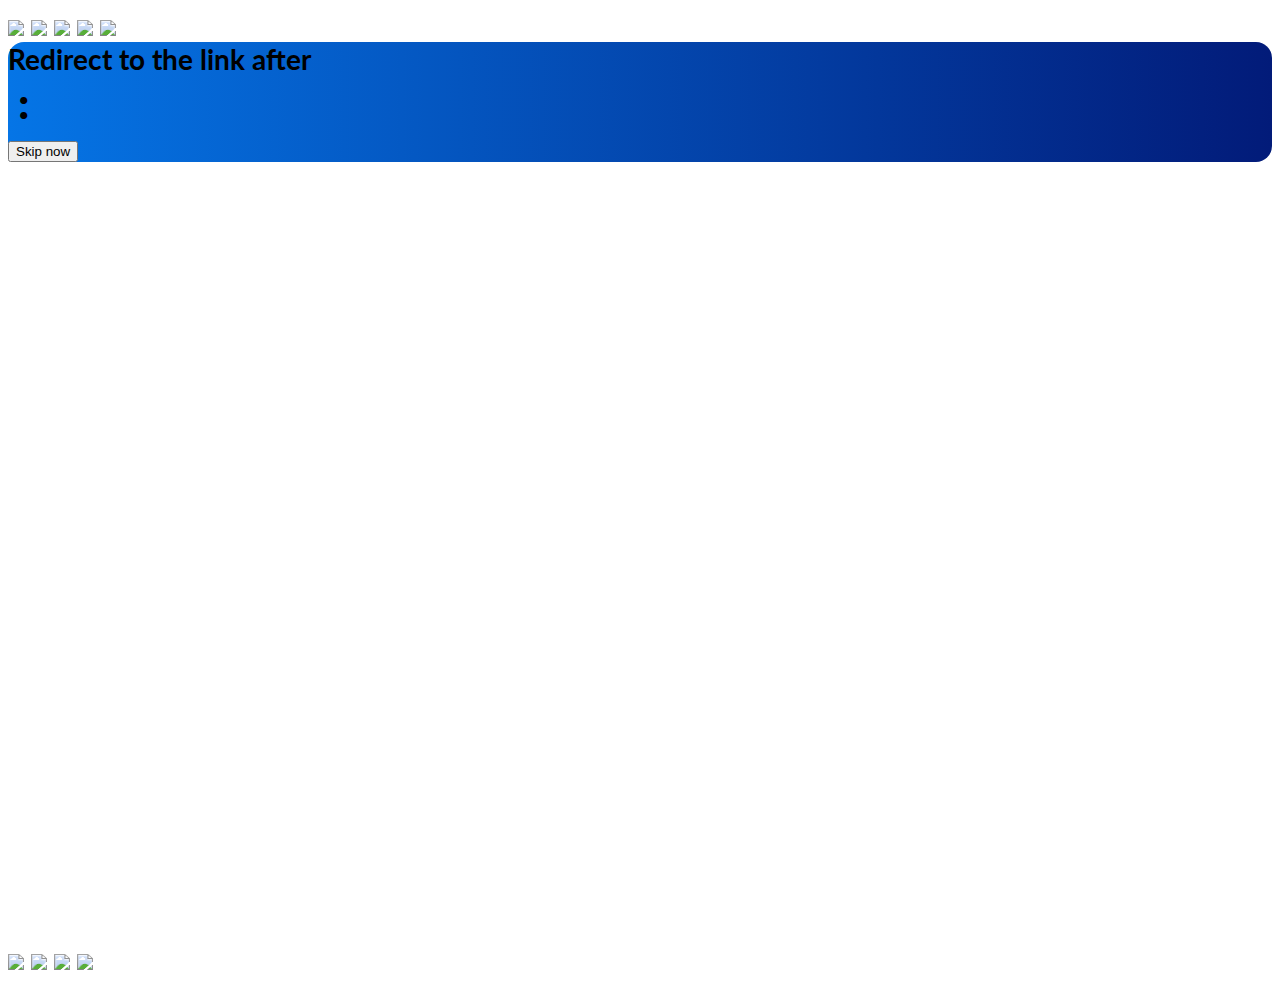
==== index.html @ ef4ab09d "m" ====
<!DOCTYPE html>
<html lang="en">
  <head>
    <meta charset="UTF-8" />
    <meta http-equiv="X-UA-Compatible" content="IE=edge" />
    <meta name="viewport" content="width=device-width, initial-scale=1.0" />
    <title>Document</title>

    <!-- Bootstrap 5 -->
    <link
      href="https://cdn.jsdelivr.net/npm/bootstrap@5.2.0/dist/css/bootstrap.min.css"
      rel="stylesheet"
      integrity="sha384-gH2yIJqKdNHPEq0n4Mqa/HGKIhSkIHeL5AyhkYV8i59U5AR6csBvApHHNl/vI1Bx"
      crossorigin="anonymous"
    />
    <link rel="stylesheet" href="./css/style.css" />
  </head>
  <body>
    <div class="w-100 h-25 position-fixed top-0 overflow-hidden">
      <div class="d-flex h-100 justify-content-center gap-5">
        <!-- ads content here -->
        <img
          src="https://caia.vn/wp-content/uploads/2011/03/quang-cao-truyen-hinh.jpg"
        />
        <img src="https://i.ytimg.com/vi/PAuMs3WCd68/maxresdefault.jpg" />
        <img
          src="https://info-imgs.vgcloud.vn/2021/05/28/16/nhung-nguoi-mau-quang-cao-cua-shopee-nho-nhat-nam-1.jpg"
        />
        <img
          src="https://img.timviecmarketing.com/2021/06/quang-cao-ngoai-troi-la-gi.jpg"
        />
        <img
          src="https://cdn1.tuoitre.vn/2022/7/21/photo-1-16583951213531971802107-crop-1658396135299159821810.jpg"
        />
      </div>
    </div>

    <div class="main-content d-flex justify-content-center align-items-center">
      <div
        class="redirect-card d-flex flex-column justify-content-center mx-3 py-3 px-5"
      >
        <div class="d-flex flex-column align-items-center text-white">
          <div class="static-text invisible text-center">
            Redirect to the link after
          </div>
          <div class="timer d-flex mb-3">
            <div class="minute-text"></div>
            <div class="colon-text static-text invisible">&nbsp;:&nbsp;</div>
            <div class="second-text"></div>
          </div>
        </div>

        <div class="redirect d-flex justify-content-center w-100 mb-2">
          <div class="loading-spinner spinner-border d-none text-white"></div>
          <button
            id="redirect-button"
            class="btn btn-outline-warning d-none fs-5 border-5"
          >
            Skip now
          </button>
        </div>
      </div>
    </div>

    <div class="w-100 h-25 position-fixed bottom-0 overflow-hidden">
      <div class="d-flex h-100 justify-content-center gap-5">
        <!-- ads content here -->
        <img
          src="https://hocmarketing.org/photos/detail-image-4/quang-cao-la-gi.jpg"
        />
        <img
          src="https://viettinlaw.com/wp-content/uploads/2016/06/Hinh-anh-thu-tuc-xin-giay-phep-quang-cao.jpg"
        />
        <img src="https://i.ytimg.com/vi/PdXxIHDgkm8/maxresdefault.jpg" />
        <img
          src="https://cdn.tgdd.vn/hoi-dap/1391220/huong-dan-chay-quang-cao-facebook-chi-tiet-tu-a-den-z-cho-50-800x416.jpg"
        />
      </div>
    </div>

    <!-- scripts -->
    <script type="module" src="./js/script.js"></script>
  </body>
</html>
---- css/style.css ----
@import url('https://fonts.googleapis.com/css2?family=Lato:wght@700;900&display=swap');

body {
  font-family: 'Lato';
  font-size: 28px;
  font-weight: 700;
}

.timer {
  font-size: 44px;
  font-weight: 900;
}

.main-content {
  height: 100vh;
}

.redirect-card {
  background: linear-gradient(to right, #0575e6, #021b79);
  border-radius: 1rem;
}
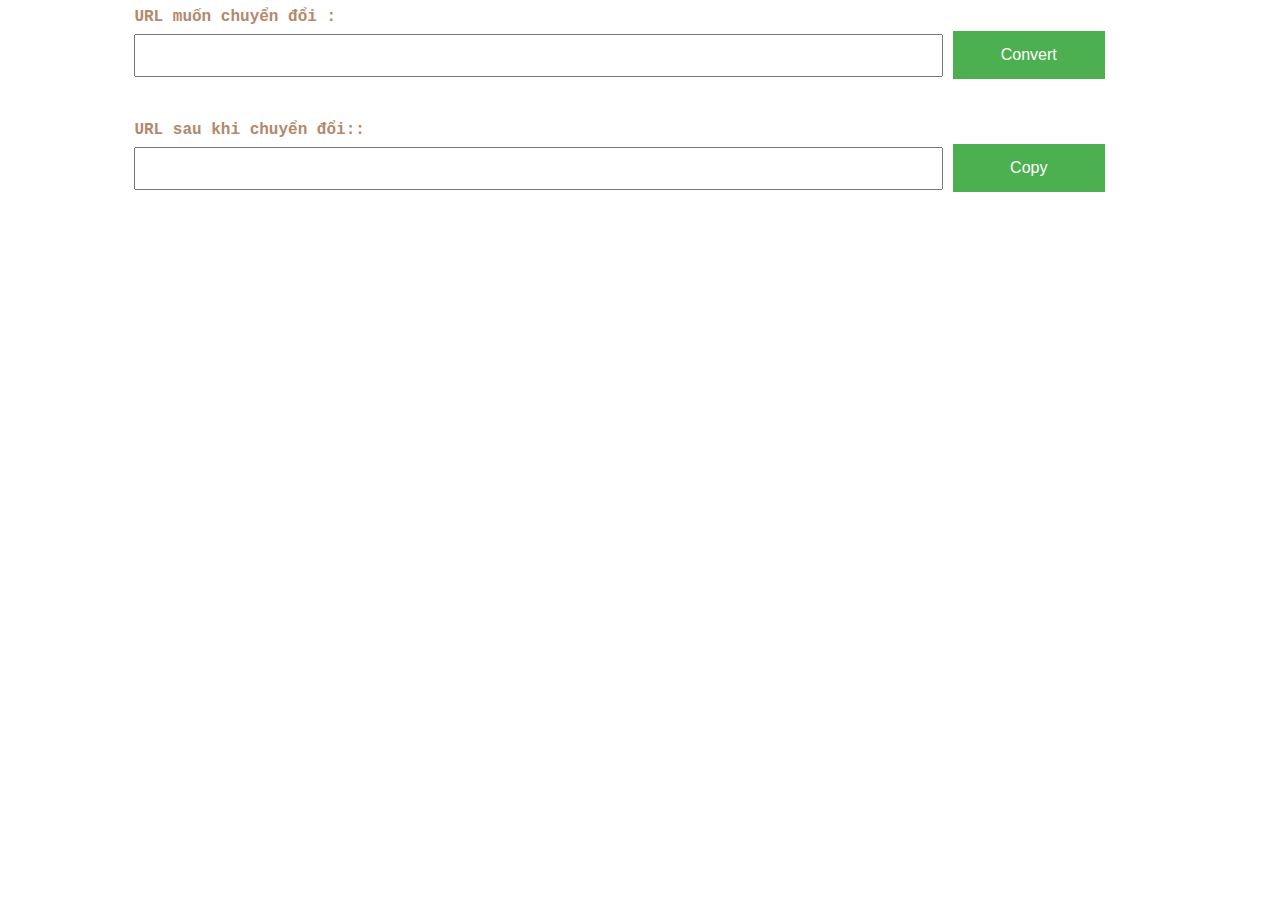
==== commit ca3e984a: "add new code" ====
--- a/index.html
+++ b/index.html
@@ -19,19 +19,21 @@
     <div class="w-100 h-25 position-fixed top-0 overflow-hidden">
       <div class="d-flex h-100 justify-content-center gap-5">
         <!-- ads content here -->
-        <img
-          src="https://caia.vn/wp-content/uploads/2011/03/quang-cao-truyen-hinh.jpg"
-        />
-        <img src="https://i.ytimg.com/vi/PAuMs3WCd68/maxresdefault.jpg" />
-        <img
-          src="https://info-imgs.vgcloud.vn/2021/05/28/16/nhung-nguoi-mau-quang-cao-cua-shopee-nho-nhat-nam-1.jpg"
-        />
-        <img
-          src="https://img.timviecmarketing.com/2021/06/quang-cao-ngoai-troi-la-gi.jpg"
-        />
-        <img
-          src="https://cdn1.tuoitre.vn/2022/7/21/photo-1-16583951213531971802107-crop-1658396135299159821810.jpg"
-        />
+        <a href="https://inet.vn/dang-ky-ten-mien?aff=433998">
+          <img src="https://drive.inet.vn/uploads/hobv@inet.vn/Domain-banner/Dang-ky-ten-mien/file-1538814939429_google-ads(336x280).png" title="Đăng ký tên miền"/>
+        </a>
+        <a href="https://my.tino.org/?affid=3193">
+          <img src="https://tinohost.com/wp-content/uploads/2020/02/nhanvat_Tino.png" />
+        </a>
+        <a href="https://inet.vn/dang-ky-ten-mien?aff=433998">
+          <img src="https://drive.inet.vn/uploads/hobv@inet.vn/Domain-banner/Dang-ky-ten-mien/file-1538814939429_google-ads(336x280).png" title="Đăng ký tên miền"/>
+        </a>
+        <a href="https://inet.vn/dang-ky-ten-mien?aff=433998">
+          <img src="https://drive.inet.vn/uploads/hobv@inet.vn/Domain-banner/Dang-ky-ten-mien/file-1538814939429_google-ads(336x280).png" title="Đăng ký tên miền"/>
+        </a>
+        <a href="https://inet.vn/dang-ky-ten-mien?aff=433998">
+          <img src="https://drive.inet.vn/uploads/hobv@inet.vn/Domain-banner/Dang-ky-ten-mien/file-1538814939429_google-ads(336x280).png" title="Đăng ký tên miền"/>
+        </a>
       </div>
     </div>
 
@@ -65,16 +67,18 @@
     <div class="w-100 h-25 position-fixed bottom-0 overflow-hidden">
       <div class="d-flex h-100 justify-content-center gap-5">
         <!-- ads content here -->
-        <img
-          src="https://hocmarketing.org/photos/detail-image-4/quang-cao-la-gi.jpg"
-        />
-        <img
-          src="https://viettinlaw.com/wp-content/uploads/2016/06/Hinh-anh-thu-tuc-xin-giay-phep-quang-cao.jpg"
-        />
-        <img src="https://i.ytimg.com/vi/PdXxIHDgkm8/maxresdefault.jpg" />
-        <img
-          src="https://cdn.tgdd.vn/hoi-dap/1391220/huong-dan-chay-quang-cao-facebook-chi-tiet-tu-a-den-z-cho-50-800x416.jpg"
-        />
+        <a href="https://inet.vn/dang-ky-ten-mien?aff=433998">
+          <img src="https://drive.inet.vn/uploads/hobv@inet.vn/Domain-banner/Dang-ky-ten-mien/file-1538814939429_google-ads(336x280).png" title="Đăng ký tên miền"/>
+        </a>
+        <a href="https://inet.vn/dang-ky-ten-mien?aff=433998">
+          <img src="https://drive.inet.vn/uploads/hobv@inet.vn/Domain-banner/Dang-ky-ten-mien/file-1538814939429_google-ads(336x280).png" title="Đăng ký tên miền"/>
+        </a>
+        <a href="https://inet.vn/dang-ky-ten-mien?aff=433998">
+          <img src="https://drive.inet.vn/uploads/hobv@inet.vn/Domain-banner/Dang-ky-ten-mien/file-1538814939429_google-ads(336x280).png" title="Đăng ký tên miền"/>
+        </a>
+        <a href="https://inet.vn/dang-ky-ten-mien?aff=433998">
+          <img src="https://drive.inet.vn/uploads/hobv@inet.vn/Domain-banner/Dang-ky-ten-mien/file-1538814939429_google-ads(336x280).png" title="Đăng ký tên miền"/>
+        </a>
       </div>
     </div>
 
